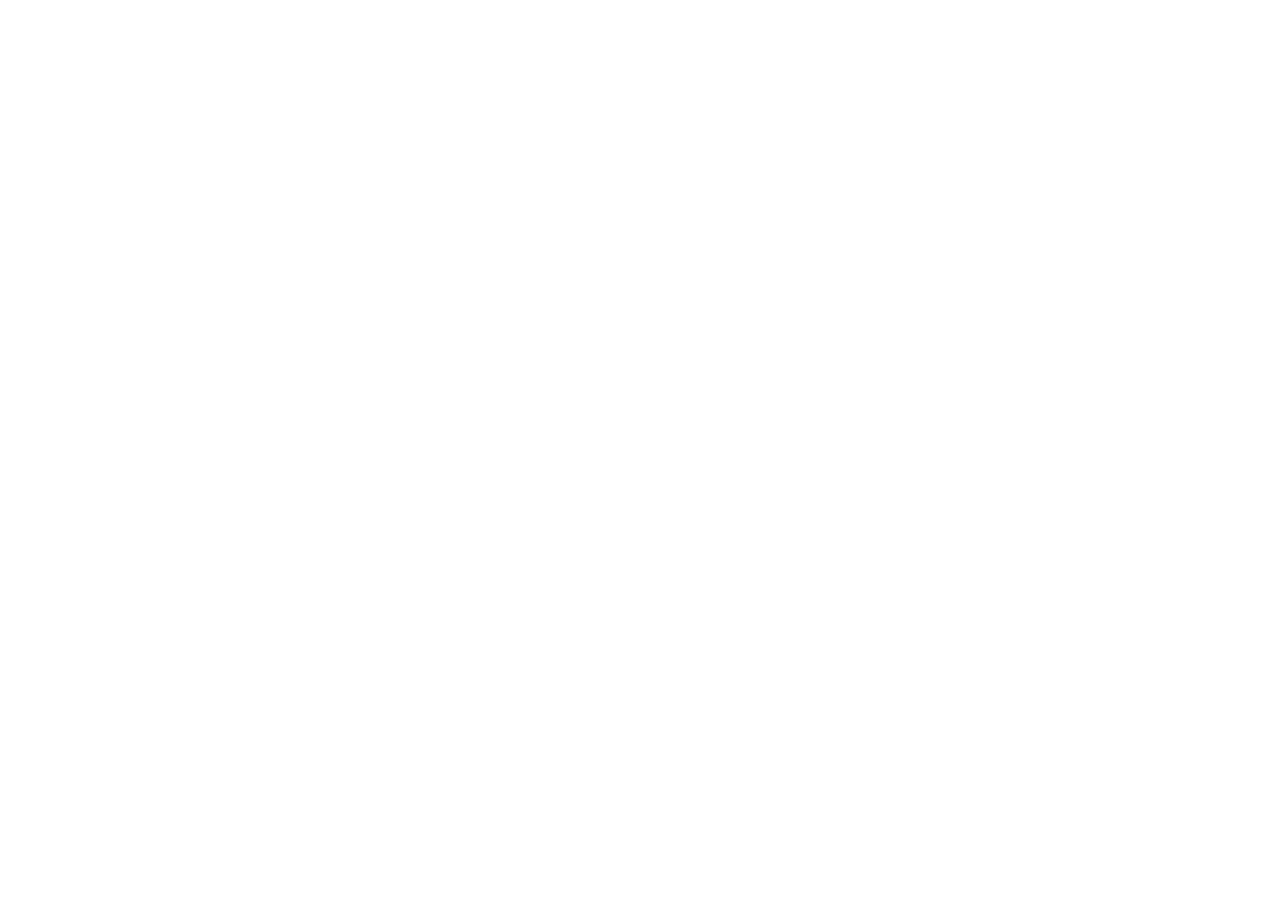
==== 01_Basics/02_varLetConst/index.html @ 3371ac09 "feat: declare, assign, init added" ====
<!DOCTYPE html>
<html lang="en">
<head>
  <meta charset="UTF-8">
  <meta name="viewport" content="width=device-width, initial-scale=1.0">
  <title>Document</title>
  <script></script>
</head>
<body>
  
</body>
</html>
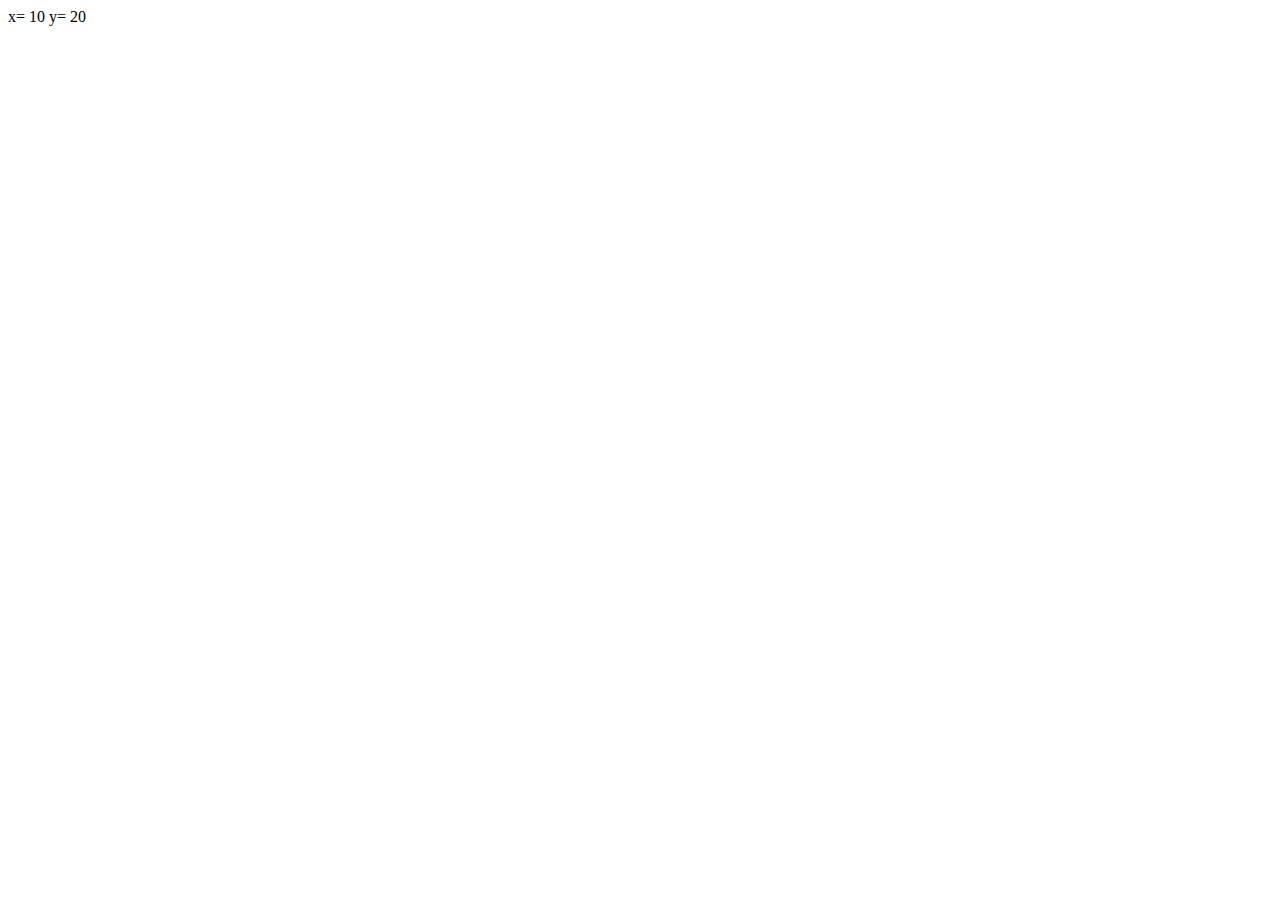
==== commit b4aa2118: "feat: function scope added" ====
--- a/01_Basics/02_varLetConst/index.html
+++ b/01_Basics/02_varLetConst/index.html
@@ -4,7 +4,7 @@
   <meta charset="UTF-8">
   <meta name="viewport" content="width=device-width, initial-scale=1.0">
   <title>Document</title>
-  <script></script>
+  <script src="./index.js"></script>
 </head>
 <body>
   
